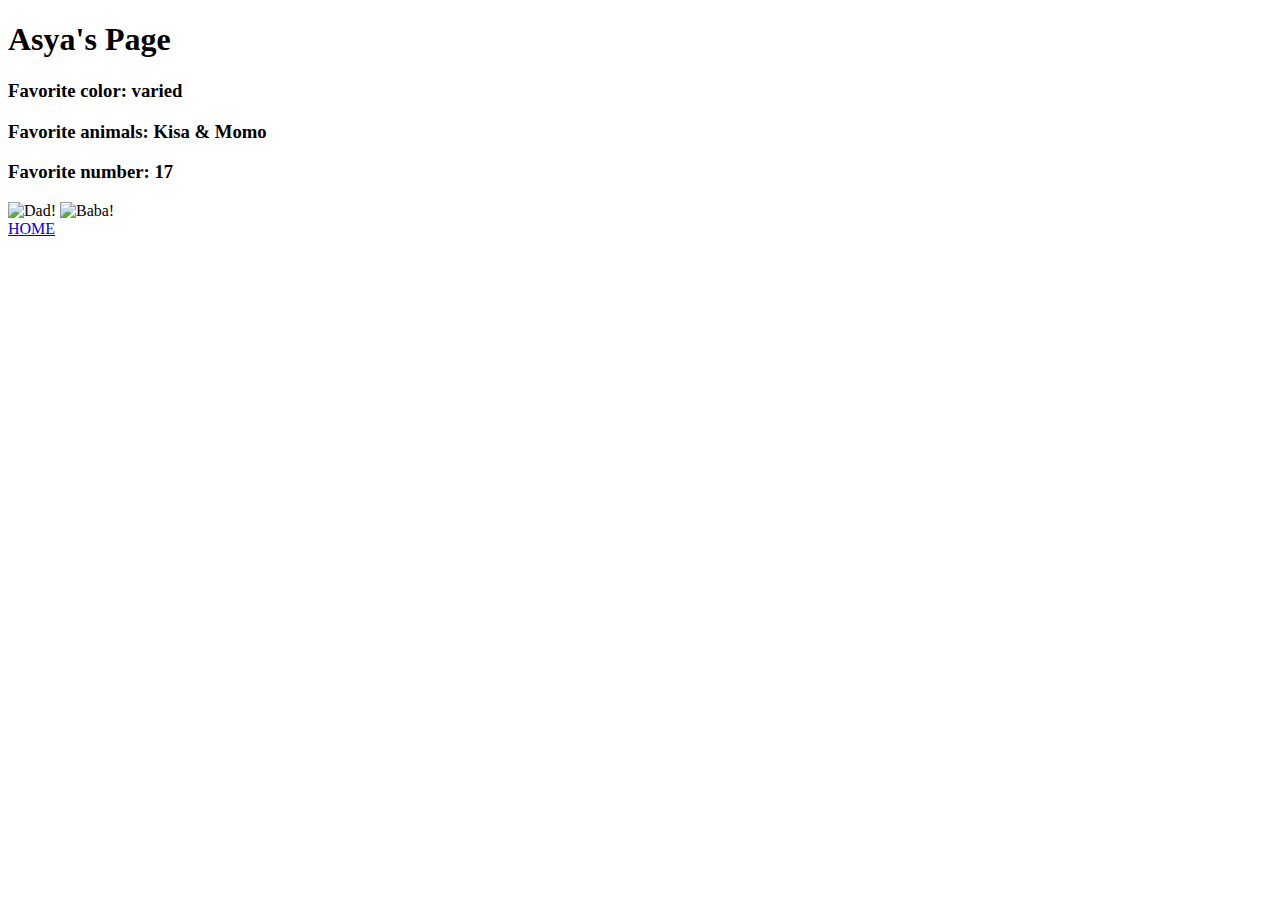
==== asya.html @ e2c16b07 "Merge pull request #8 from asya-sou/upload" ====
<!DOCTYPE html>
<head>
    <meta name="viewport" content="width=device-width, initial-scale=1.0">
    <meta charset="UTF-8">

    <title>Asya's page</title>

    <link rel="stylesheet" type="text/css" href="css/asyastyle.css">

</head>
<body>
	<h1>Asya's Page</h1>
	<h3>Favorite color: varied</h3>
	<h3>Favorite animals: Kisa & Momo</h3>
	<h3>Favorite number: 17</h3>
	<img src="IMG/kisapic.jpg" alt="Dad!">
	<img src="IMG/momo.jpg" alt="Baba!">

	<div id="bottom">
	<a href="index.html"> HOME </a> </div>

</body>
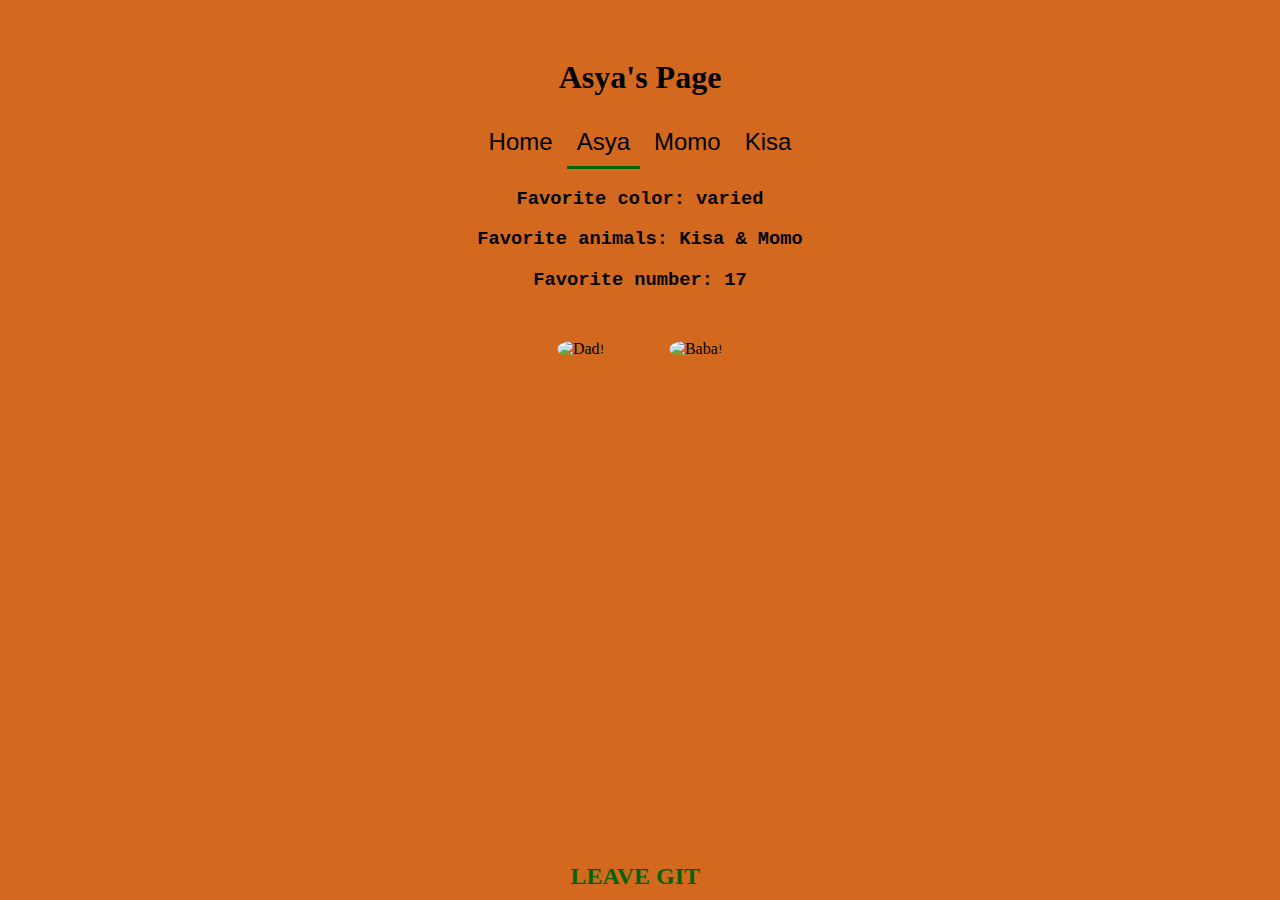
==== commit c06763c5: "added git repo link & fixed folder caps" ====
--- a/asya.html
+++ b/asya.html
@@ -5,18 +5,31 @@
 
     <title>Asya's page</title>
 
-    <link rel="stylesheet" type="text/css" href="css/asyastyle.css">
+    <link rel="stylesheet" type="text/css" href="CSS/asyastyle.css">
 
 </head>
+
 <body>
-	<h1>Asya's Page</h1>
+	<div class="navbar">
+		<h1> Asya's Page </h1>
+		<a href="index.html" > Home</a>
+		<a href="asya.html"class="active"> Asya</a>
+		<a href="momo.html"> Momo </a> <!-- for Ivan/Saqifur to change to their pages -->
+		<a href="kisa.html"> Kisa </a><!-- for Ivan/Saqifur to change to their pages -->
+	
+	</div>
+
+	<div class = "main">
 	<h3>Favorite color: varied</h3>
 	<h3>Favorite animals: Kisa & Momo</h3>
 	<h3>Favorite number: 17</h3>
 	<img src="IMG/kisapic.jpg" alt="Dad!">
 	<img src="IMG/momo.jpg" alt="Baba!">
+	</div>
 
 	<div id="bottom">
-	<a href="index.html"> HOME </a> </div>
+	<a href="https://www.vanderbilt.edu/olli/class-materials/Jean-Paul_Sartre.pdf" onclick="alert('Leaving already?')"> LEAVE </a> 
+	<a href="https://github.com/asya-sou/CSCI39548-assignement1"> GIT</a> <!-- REMOVE -->
+	</div>
 
 </body>
--- a/CSS/asyastyle.css
+++ b/CSS/asyastyle.css
@@ -0,0 +1,108 @@
+/*originally made for Momo page, butr taken over for Asya's page*/
+
+body { /*set body styles*/
+	padding-top: 30px;
+	background-color:  chocolate;
+	color: black; /*text color*/
+	text-align: center;
+}
+
+h1 {
+
+	font-family:  "Rockwell", serif;
+}
+
+h3 {
+	font-family: "Courier New", monospace;
+
+}
+/*----------------------------- MENU -----------------------------*/
+/*Menu that scrolls with page & tops active/hover page with a line*/
+.navbar {
+	overflow: hidden;
+	background-color:transparent;
+	margin: auto;
+	text-align: center;
+	
+	top: 0%;
+	width: 40%;
+}
+
+.navbar a{
+	font-family: "Century Gothic", sans-serif;
+ 	display: inline-block;
+	text-align:  center;
+	list-style: none;
+
+	padding: 10px 10px;
+
+	font-size: 24px;
+	text-decoration: none;
+	color: black;
+
+	border-bottom: 3px solid transparent;
+
+}
+/*set unvisited link style 
+.navbar a:link { 
+	font-size: 24px;
+	text-decoration: none;
+	color: black;
+
+}
+*/
+
+.navbar a:visited { /*set visited link style */
+	
+	color: darkgreen; 
+}
+
+.navbar a:hover { /*set hover link style */
+	border-bottom: 3px solid darkgreen;
+
+}
+
+.navbar a.active { /*set unvisited link style */
+	border-bottom: 3px solid darkgreen;
+}
+/*----------------------------- MENU END -----------------------------*/
+
+#bottom a:link { /*set unvisited link style */
+	text-decoration: none;
+	color: darkgreen; /*darker blue*/
+	font-weight: bold;
+}
+
+#bottom a:visited { /*set visited link style */
+	text-decoration: none;
+	color: darkgreen; /*lighter blue*/
+}
+
+#bottom a:hover { /*set hover link style */
+	text-decoration: underline;
+	color: darkgreen; /*darker blue*/
+	font-weight: bold;
+}
+
+img { /*set image style*/
+	border-radius: 70%; /*rounded images*/
+	margin-left: auto; 
+	margin-right: auto;
+	display block; /*lock element with auto center thru auto l/r margins*/
+	width: 25%;
+	padding: 30px;
+
+}
+
+
+#bottom {
+	width: 98%; /*need with to align using margin auto*/
+	margin: auto; /*align center*/
+	position: absolute; /*absolute position @ bottom*/
+	bottom: 10px;
+	text-align: center;
+	font-family: "Copperplate", fantasy;
+	font-size: 150%;
+
+
+}
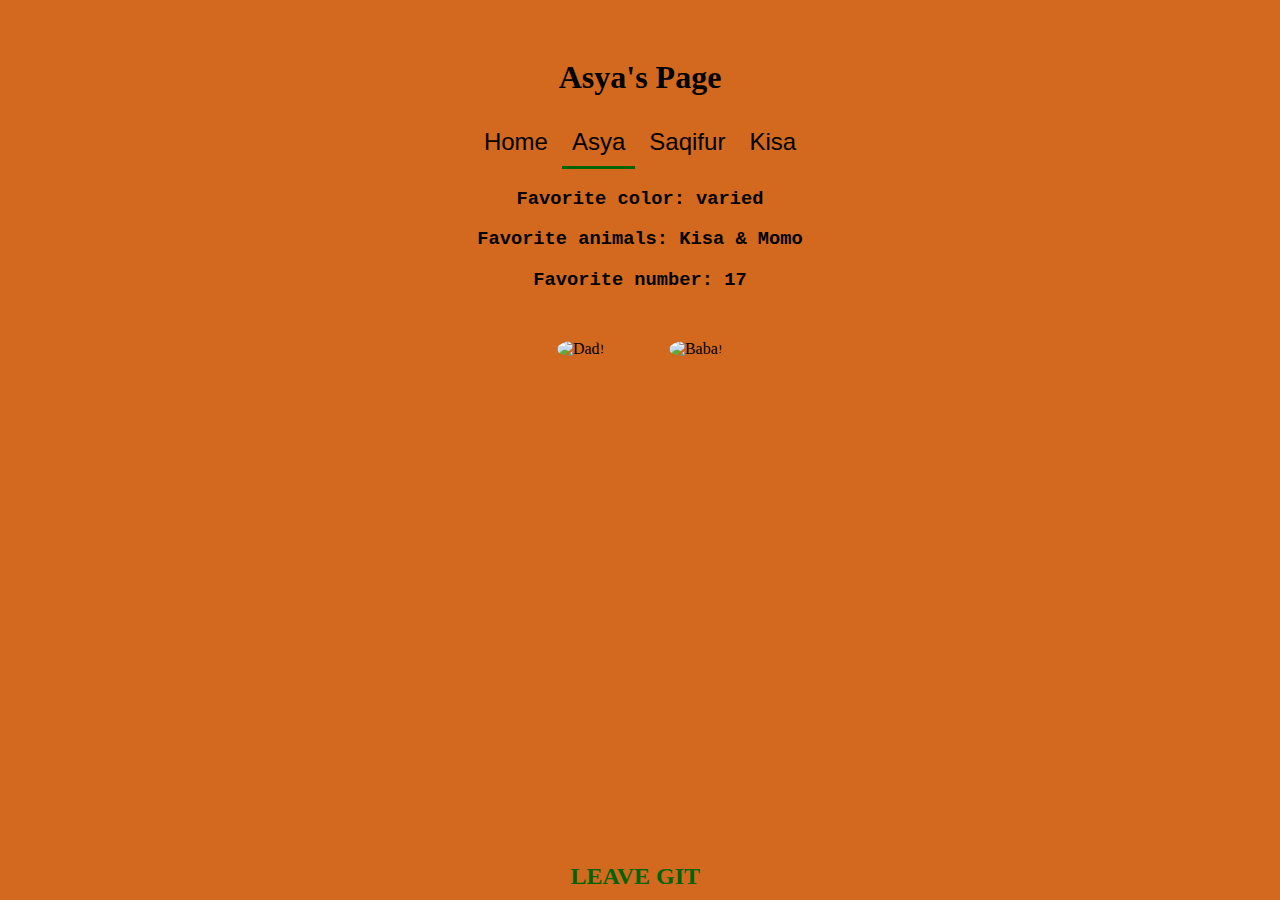
==== commit c3f2b4fc: "Update asya.html" ====
--- a/asya.html
+++ b/asya.html
@@ -14,8 +14,8 @@
 		<h1> Asya's Page </h1>
 		<a href="index.html" > Home</a>
 		<a href="asya.html"class="active"> Asya</a>
-		<a href="momo.html"> Momo </a> <!-- for Ivan/Saqifur to change to their pages -->
-		<a href="kisa.html"> Kisa </a><!-- for Ivan/Saqifur to change to their pages -->
+		<a href="saqifur.html"> Saqifur </a>
+		<a href="kisa.html"> Kisa </a><!-- for Ivan to change to their pages -->
 	
 	</div>
 
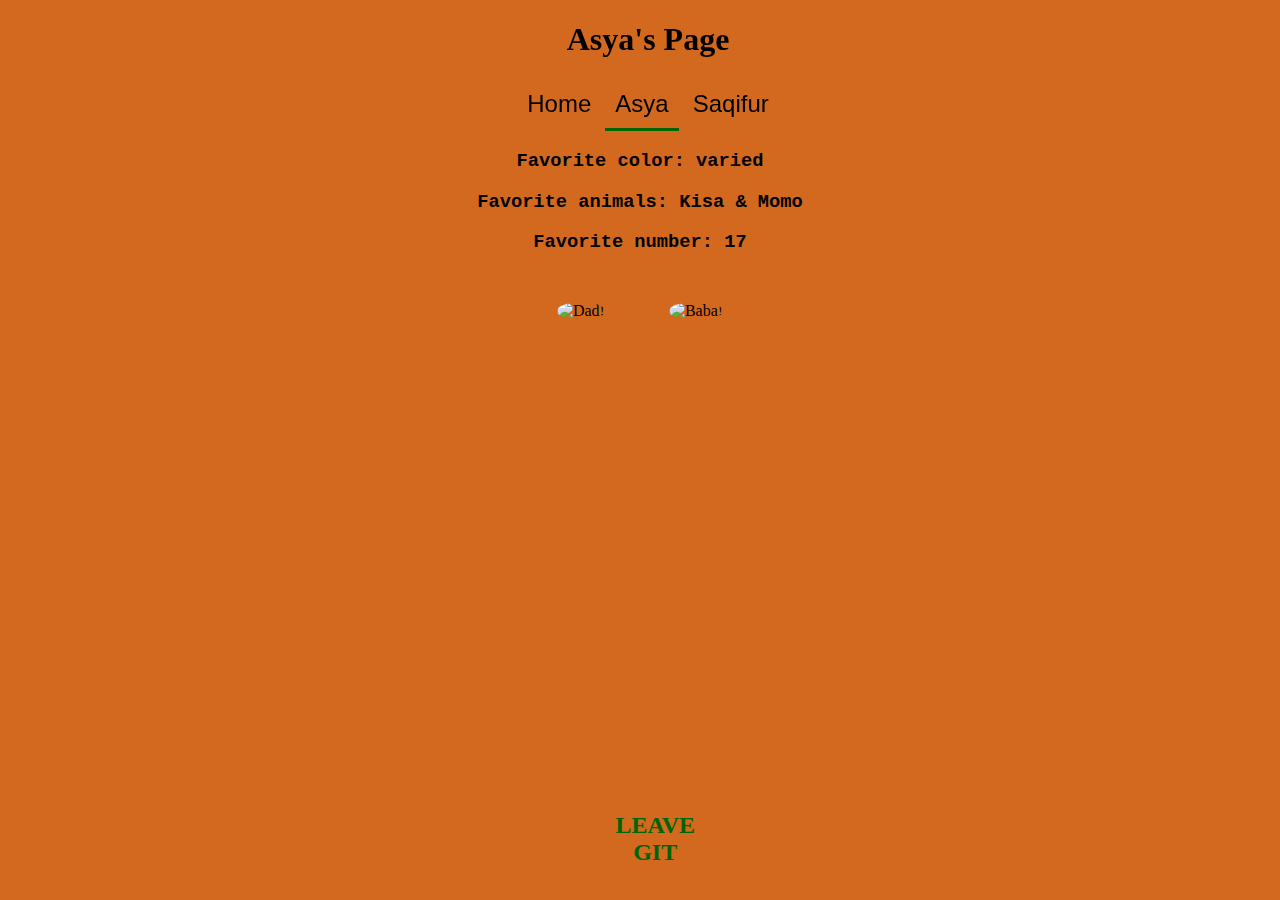
==== commit 6c2edcba: "comments, menu & footer edits" ====
--- a/asya.html
+++ b/asya.html
@@ -15,21 +15,26 @@
 		<a href="index.html" > Home</a>
 		<a href="asya.html"class="active"> Asya</a>
 		<a href="saqifur.html"> Saqifur </a>
-		<a href="kisa.html"> Kisa </a><!-- for Ivan to change to their pages -->
 	
 	</div>
 
 	<div class = "main">
-	<h3>Favorite color: varied</h3>
-	<h3>Favorite animals: Kisa & Momo</h3>
-	<h3>Favorite number: 17</h3>
-	<img src="IMG/kisapic.jpg" alt="Dad!">
-	<img src="IMG/momo.jpg" alt="Baba!">
+		<h3>Favorite color: varied</h3>
+		<h3>Favorite animals: Kisa & Momo</h3>
+		<h3>Favorite number: 17</h3>
+
+		<div class = "sub-main"><!--extra styling-->
+			<img src="IMG/kisapic.jpg" alt="Dad!">
+			<img src="IMG/momo.jpg" alt="Baba!">
+		</div>
+
 	</div>
 
-	<div id="bottom">
-	<a href="https://www.vanderbilt.edu/olli/class-materials/Jean-Paul_Sartre.pdf" onclick="alert('Leaving already?')"> LEAVE </a> 
-	<a href="https://github.com/asya-sou/CSCI39548-assignement1"> GIT</a> <!-- REMOVE -->
+	<div class="footer">
+		<ul style="list-style-type:none;">
+			<li><a href="https://www.vanderbilt.edu/olli/class-materials/Jean-Paul_Sartre.pdf" onclick="alert('Leaving already?')"> LEAVE </a> </li>
+			<li><a href="https://github.com/asya-sou/CSCI39548-assignement1"> GIT</a></li>
+		</ul>
 	</div>
 
 </body>
--- a/CSS/asyastyle.css
+++ b/CSS/asyastyle.css
@@ -1,10 +1,32 @@
-/*originally made for Momo page, butr taken over for Asya's page*/
+
+/*----------------------------- BODy -----------------------------*/
 
 body { /*set body styles*/
-	padding-top: 30px;
 	background-color:  chocolate;
 	color: black; /*text color*/
 	text-align: center;
+}
+/*----------------------------- BODY CONTAINERS -----------------------------*/
+
+.main {
+  margin-top: 150px; /*prevent top container overlap with menu*/
+  text-align: center;
+}
+
+.sub-main {
+	max-height: 30%;
+}
+/*----------------------------- GENERAL -----------------------------*/
+
+
+img { /*set image style*/
+	border-radius: 70%; /*rounded images*/
+	margin-left: auto; 
+	margin-right: auto;
+	display block; /*lock element with auto center thru auto l/r margins*/
+	width: 25%;
+	padding: 30px;
+
 }
 
 h1 {
@@ -16,6 +38,7 @@
 	font-family: "Courier New", monospace;
 
 }
+
 /*----------------------------- MENU -----------------------------*/
 /*Menu that scrolls with page & tops active/hover page with a line*/
 .navbar {
@@ -23,9 +46,11 @@
 	background-color:transparent;
 	margin: auto;
 	text-align: center;
-	
-	top: 0%;
-	width: 40%;
+	height: 150px.px;
+	/*fixed menu top screen*/
+	position: fixed;
+	width: 100%;
+	top: 0;
 }
 
 .navbar a{
@@ -43,14 +68,6 @@
 	border-bottom: 3px solid transparent;
 
 }
-/*set unvisited link style 
-.navbar a:link { 
-	font-size: 24px;
-	text-decoration: none;
-	color: black;
-
-}
-*/
 
 .navbar a:visited { /*set visited link style */
 	
@@ -67,42 +84,35 @@
 }
 /*----------------------------- MENU END -----------------------------*/
 
-#bottom a:link { /*set unvisited link style */
+.footer {
+	margin: 50px;
+	width: 98%; /*need with to align using margin auto*/
+	margin: auto; /*align center*/
+	margin-top: 10px;
+	position: absolute; /*absolute position @ bottom*/
+	bottom: 10px;
+	text-align: center;
+	font-family: "Copperplate", fantasy;
+	font-size: 150%;
+}
+
+
+.footer a:link { /*set unvisited link style */
 	text-decoration: none;
 	color: darkgreen; /*darker blue*/
 	font-weight: bold;
+
 }
 
-#bottom a:visited { /*set visited link style */
+.footer a:visited { /*set visited link style */
 	text-decoration: none;
 	color: darkgreen; /*lighter blue*/
 }
 
-#bottom a:hover { /*set hover link style */
+.footer a:hover { /*set hover link style */
 	text-decoration: underline;
 	color: darkgreen; /*darker blue*/
 	font-weight: bold;
 }
 
-img { /*set image style*/
-	border-radius: 70%; /*rounded images*/
-	margin-left: auto; 
-	margin-right: auto;
-	display block; /*lock element with auto center thru auto l/r margins*/
-	width: 25%;
-	padding: 30px;
 
-}
-
-
-#bottom {
-	width: 98%; /*need with to align using margin auto*/
-	margin: auto; /*align center*/
-	position: absolute; /*absolute position @ bottom*/
-	bottom: 10px;
-	text-align: center;
-	font-family: "Copperplate", fantasy;
-	font-size: 150%;
-
-
-}
